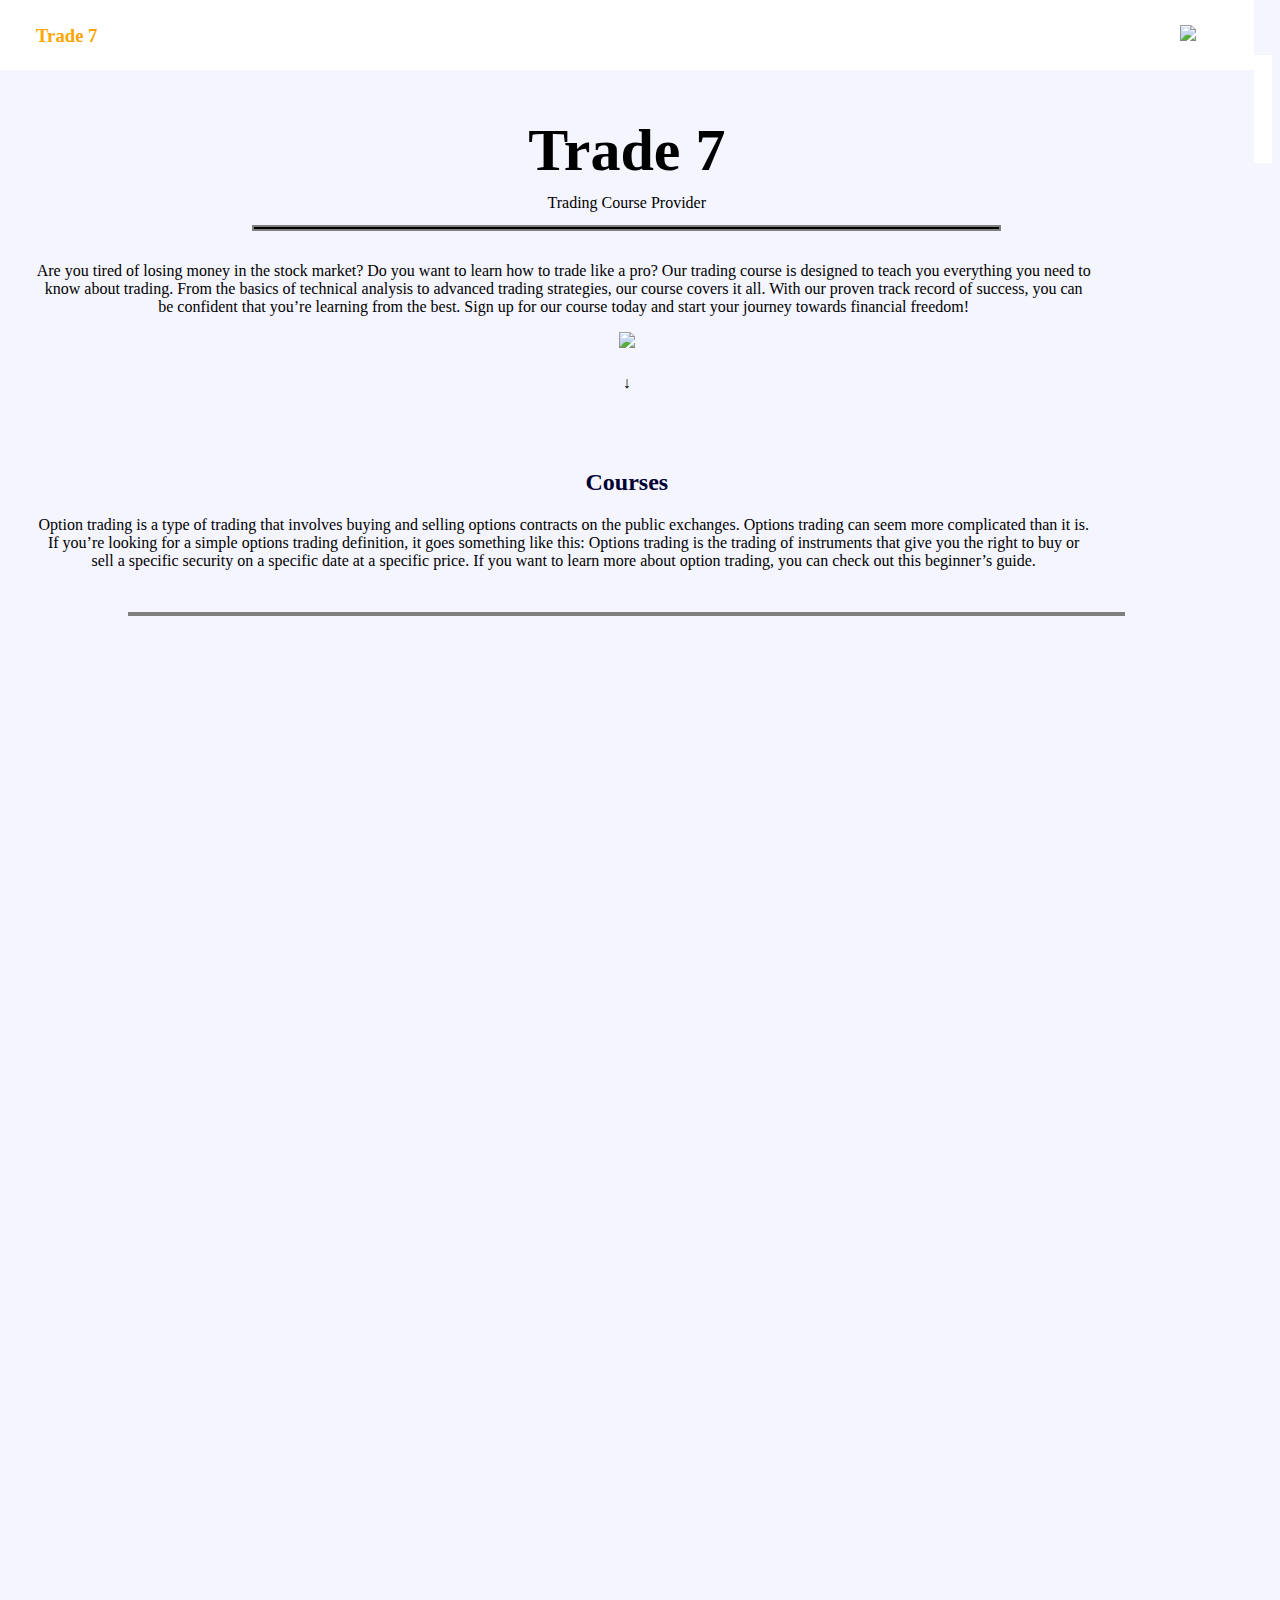
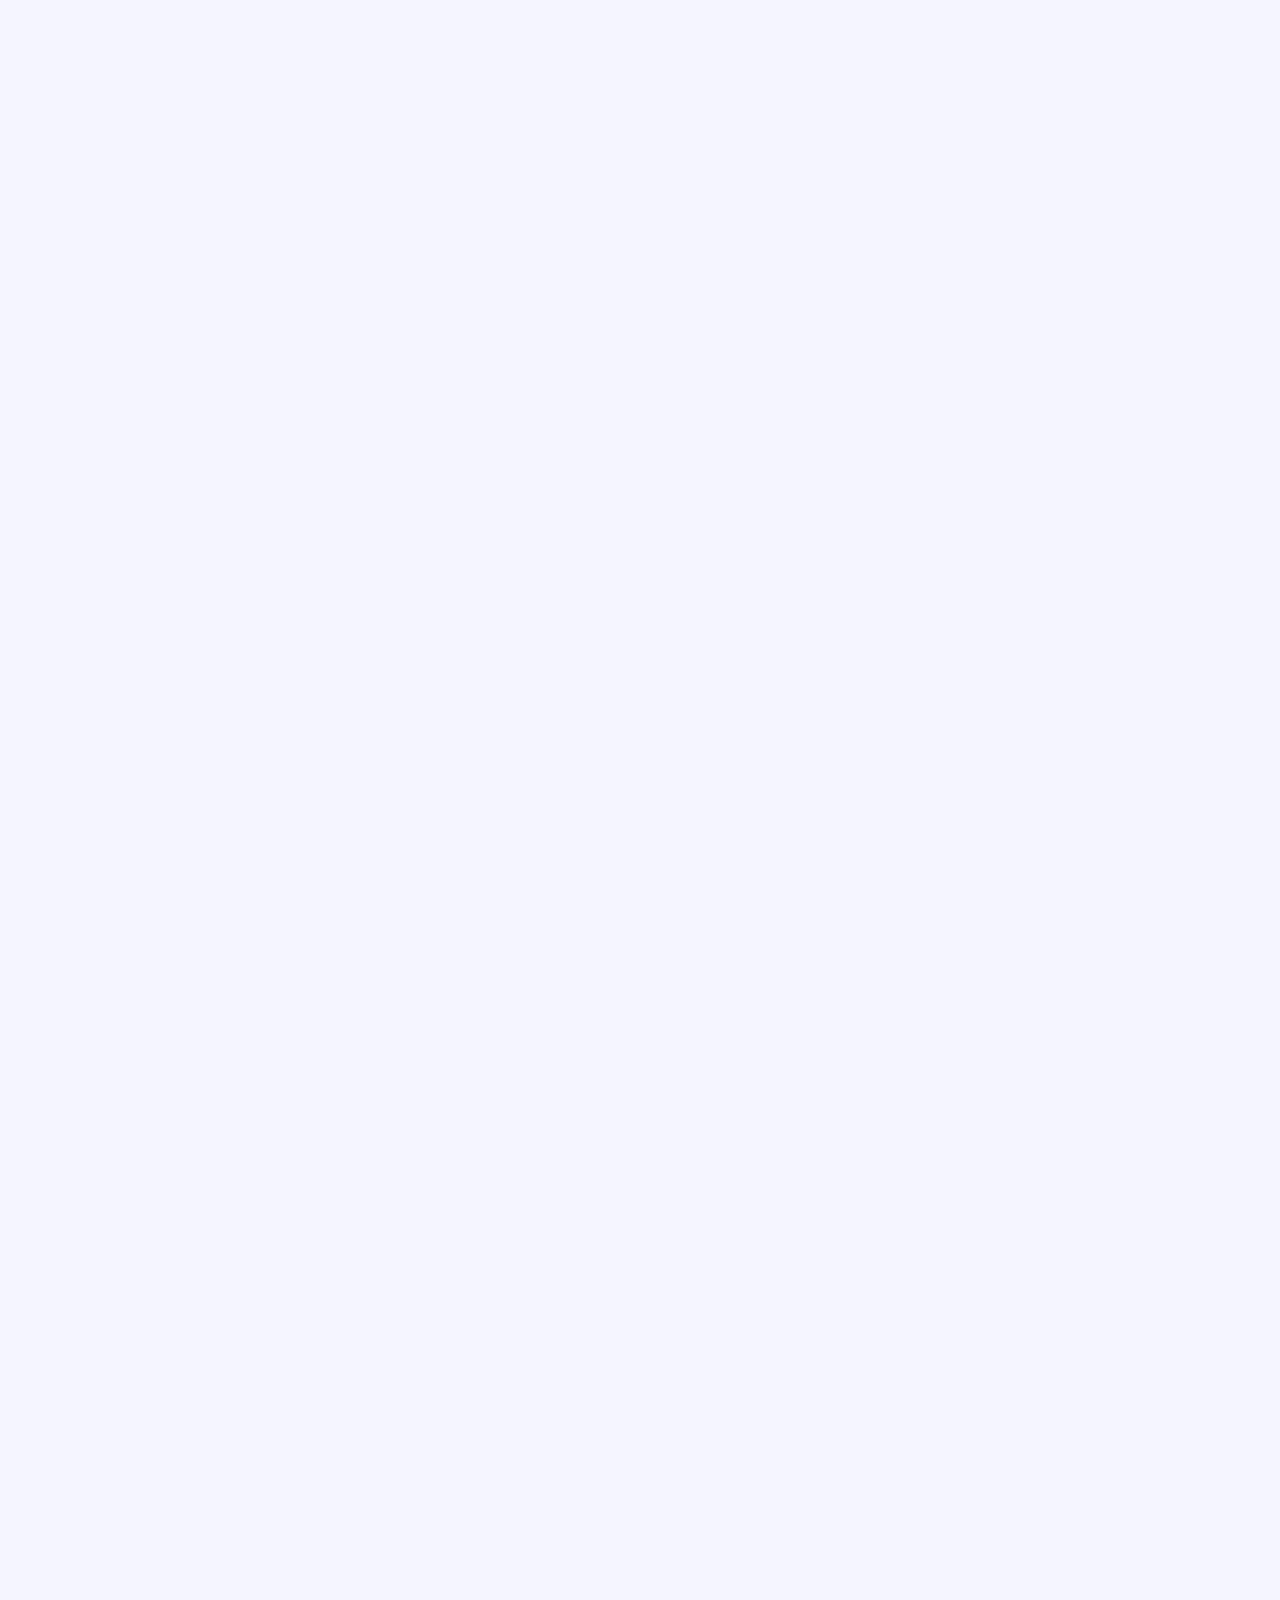
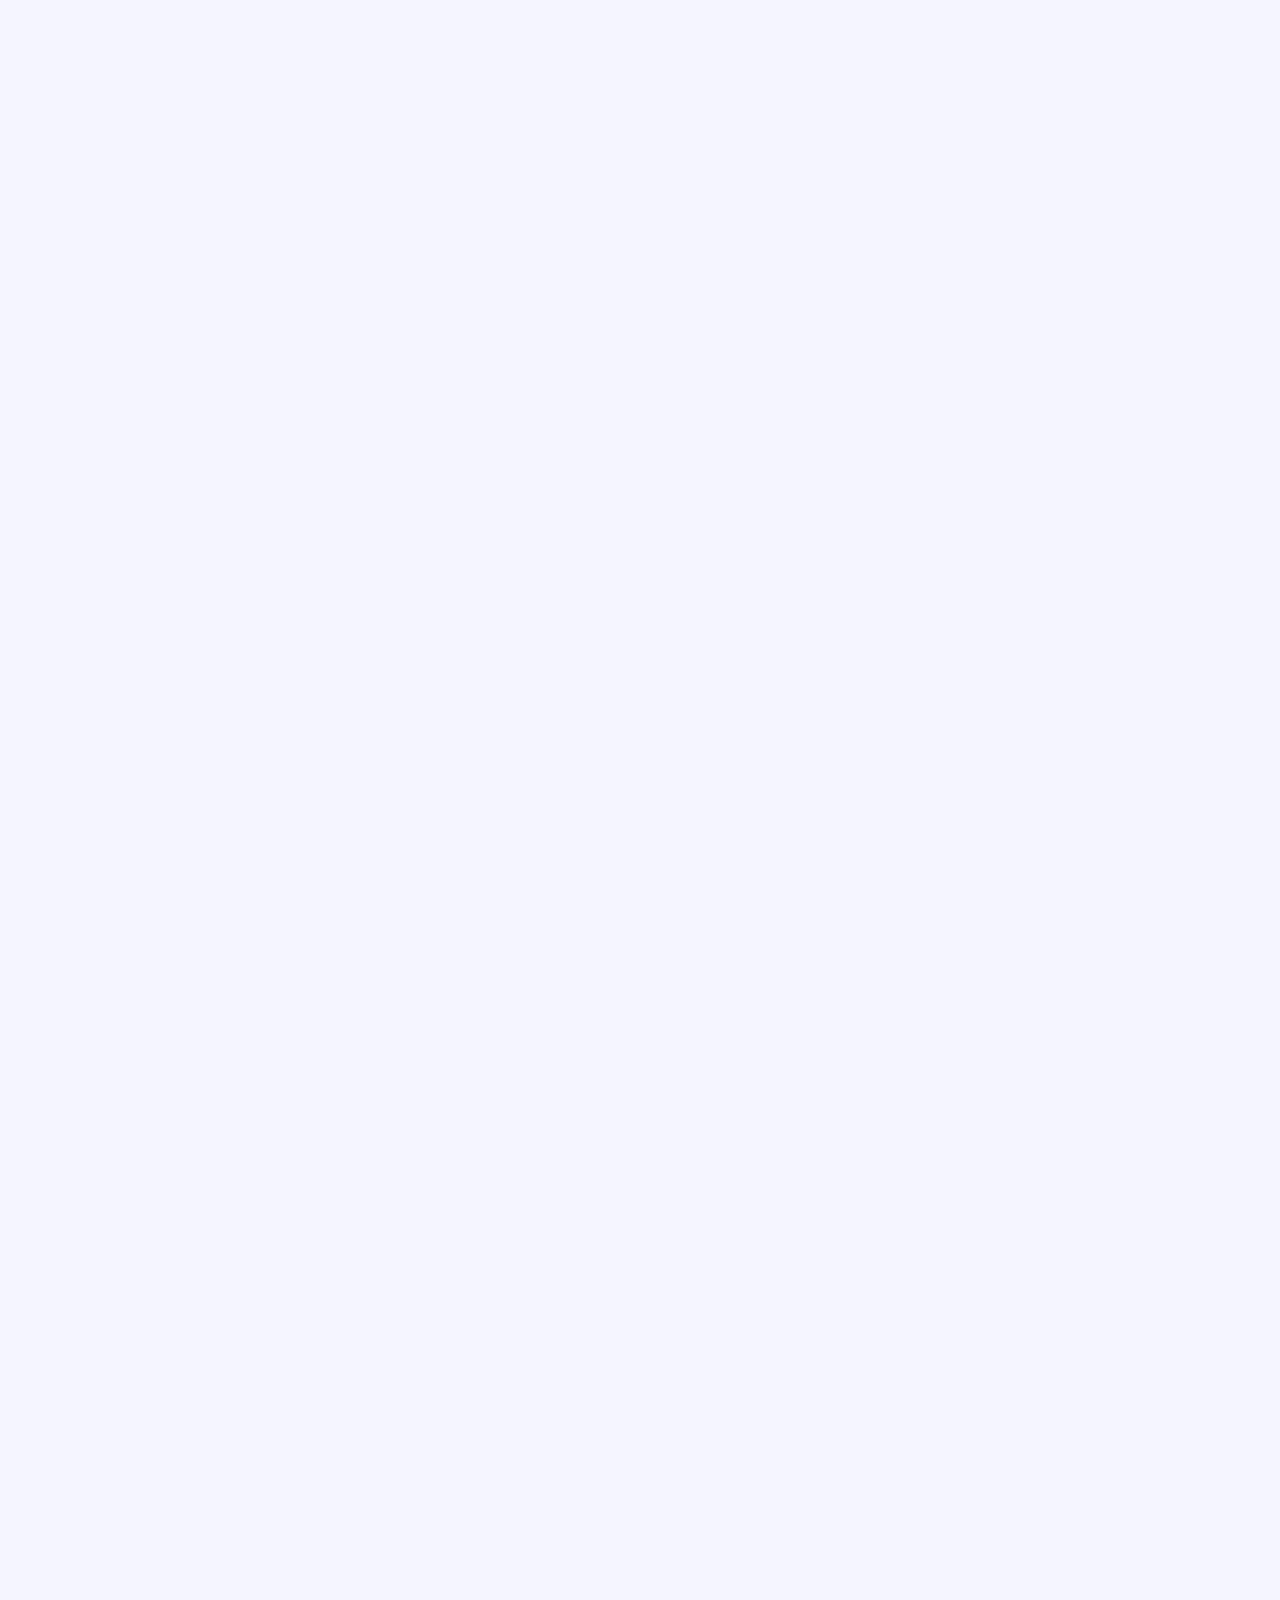
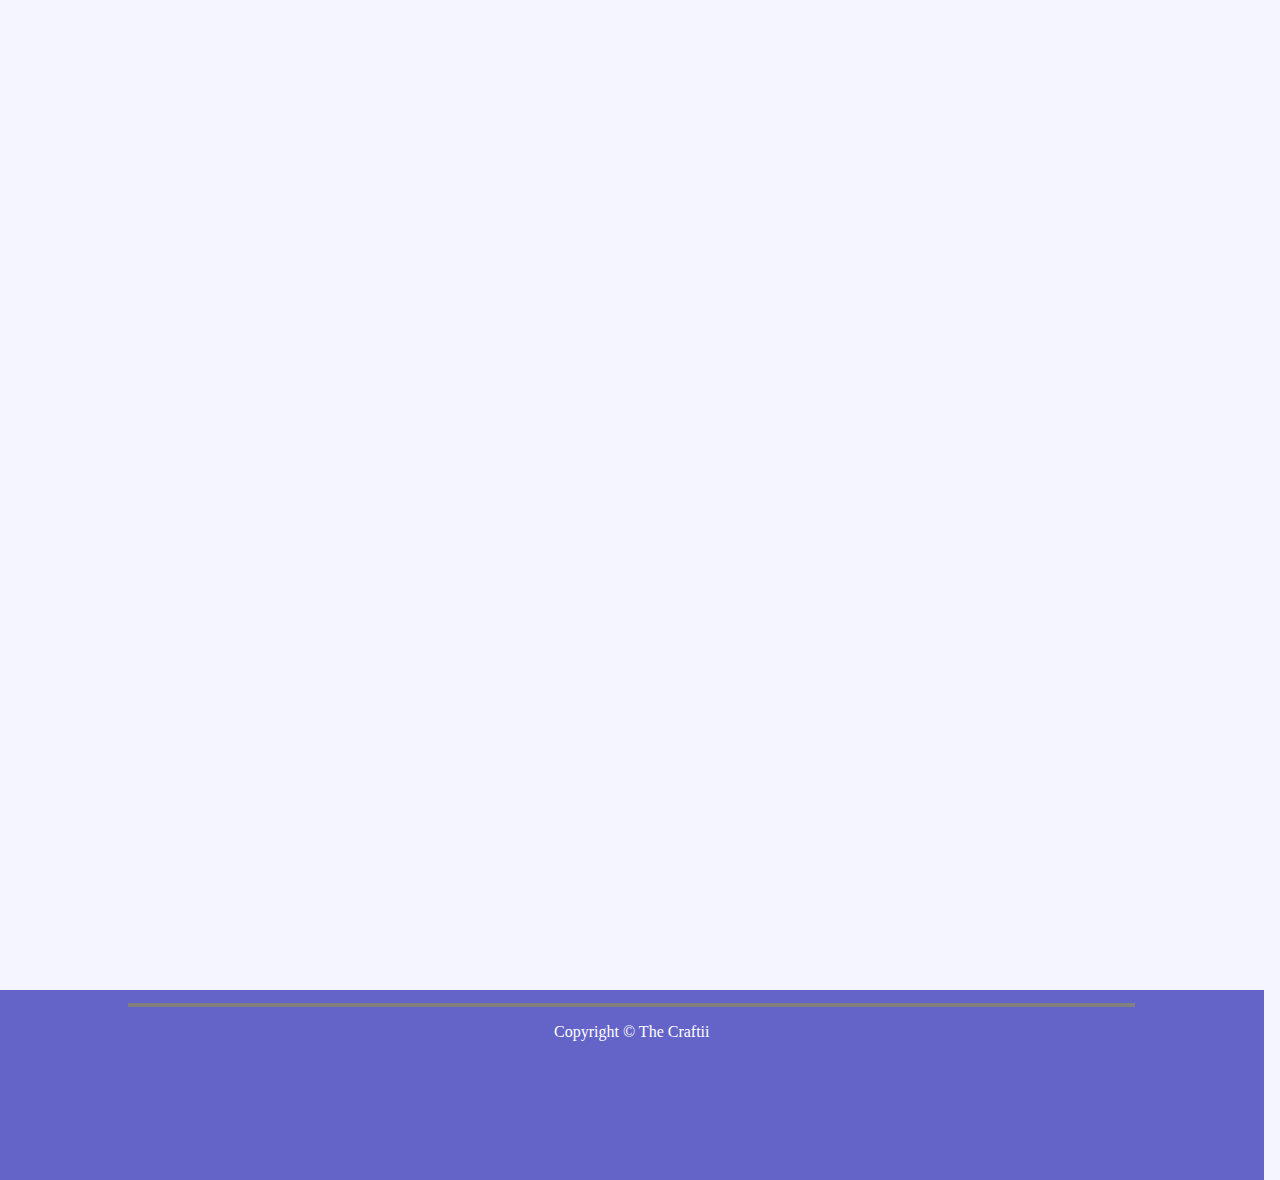
==== index.html @ c6a9c8d0 "g" ====
<!DOCTYPE html>
<html lang="en">
<head>
    <meta charset="UTF-8">
    <meta name="viewport" content="width=device-width, initial-scale=1.0">
    <title>Document</title>
    <link rel="stylesheet" href="index.css">
</head>
<body>
    <!-- menu de navegacion -->
    
    <nav>
        <h3>Trade 7</h3>
        <!-- boton -->
        <button onclick="abrir()" 
        id="but">
        <!-- imagen boton -->   
            <img src="https://cdn-icons-png.flaticon.com/512/20/20569.png" width="25px" heigth="25px">
            
        </button>
     </nav>

     <!-- menu -->
        
     <div class="menu">
        <div class="option">
            <p>
              <hr>
              <!--a href="https://instagram.com/25_fabi_?igshid=MzNlNGNkZWQ4Mg==">
                  
              <img src="https://cdn-icons-png.flaticon.com/512/87/87390.png" width="25px" heigth="25px">
                 
              </a-->
            </p>
         </div>
   </div>

   <!-- opciones -->
   <div>
    <div class="option">
         <a href="#pepe">About us</a>
    </div>
    <div class="option">
         <a href="#popo">Courses</a>
    </div>
    <!-- <div class="option">
         <a href="#pipi">Technologies</a>
    </div> -->
</div>

<!-- contenido -->
        
<div class="content" id="cont">
    <div>
     <h1 class="title-log">Trade 7</h1>
     <hr class="myhr">
     <p class="sub">Trading Course Provider</p>
     <br>
     <div class="text-space">
        <p>Are you tired of losing money in the stock market? Do you want to learn how to trade like a pro? Our trading course is designed to teach you everything you need to know about trading. From the basics of technical analysis to advanced trading strategies, our course covers it all. With our proven track record of success, you can be confident that you’re learning from the best. Sign up for our course today and start your journey towards financial freedom!
        </p>
     </div>
     <img src="https://trackpeople.es/images/proyectos/ilustracion-proyectos.png" width="94%">
     <h4 class="flecha">↓</h4>
     <br><br>
     <h2 id="popo">Courses</h2>
     <div class="text-space">
         <p>Option trading is a type of trading that involves buying and selling options contracts on the public exchanges. Options trading can seem more complicated than it is. If you’re looking for a simple options trading definition, it goes something like this: Options trading is the trading of instruments that give you the right to buy or sell a specific security on a specific date at a specific price. If you want to learn more about option trading, you can check out this beginner’s guide.</p>
     </div>
     <br>
     <hr>

     <footer>
        <hr>
        <p>Copyright © The Craftii</p>
        <!-- <a href="https://yosstdev.github.io/Miportafolio/">> My Portfolio </a><br>
        <a href="https://www.sololearn.com/Profile/28895073/?ref=app">> follow me </a> -->
    </footer>
    
    <!-- boton volver al inicio -->
    <a href="#" id="btn-back-to-top" title="Volver arriba">^</a>
    








<script src="index.js"></script>

</body>
</html>
---- index.css ----
/* Created by YostDev */

nav {
    background: white ;
    padding: 6px; width: 97%;
    position: absolute ;
    left: 0px; top: 0px;
}
button {
    float: right ; margin-top: -46px;
    margin-right: 45px;
    border-radius: 2px; background: rgba(0, 0, 0, 0);
    width: 30px; height: 30px;
    border: none;
}
h3 {
    margin-left: 30px; color: orange;
}
body {
    color: black;
    background: white;
    font-family: Poppins;
     background: rgb(245 245 255);
}

.content {
    background: rgb(245 245 255);
    padding: 6px; width: 97%;
    top: 70px; position: absolute;
    left: 0px; text-align: center;
}
.option {
    background: white;
    padding: 6px;
    text-align: center;
}
.menu {
    margin-top: 55px;
}
#btn-back-to-top {
  display: none;
  position: fixed;
  bottom: 20px;
  right: 20px;
  width: 40px;
  height: 40px;
  background-color: rgb(200 200 250);
  color: #fff;
  box-shadow: 0px 0px 5px rgba(0, 0, 0, 0.4);
  text-align: center;
  font-size: 24px;
  line-height: 40px;
  border-radius: 50%;
  z-index: 9999;
  cursor: pointer;
}

#btn-back-to-top:hover {
    background-color: #333;
  }
  a {
      text-decoration: none;
      color: rgb(70 70 40);
  }
  .pro-cont {
      background-color: white;
      width: 80%; padding: 6px;
      box-shadow: 0px 0px 5px rgba(0, 0, 0, 0.1);
      margin-left: 35px;
      border-radius: 15px;
      text-align: center;
  }

  /* importante */

.title-log {
    font-size: 60px;
}
.sub {
    margin-top: -45px;
}
.text-space {
    width: 85%;
    margin-top: 10px;
    margin-left: 30px;
}
.pro-img {
    width: 80%;
    border-radius: 10px;
}
.myhr {
    width: 60%;
    height: 2px;
    background-color: black;
    animation: hrmov 0.8s ease-in;
}

.visit {
    background-color: white;
    width: 70%;
    border: 2px solid black;
    padding: 4px;
    border-radius: 10px;
}
h2 {
    color: rgb(0 0 50);
}

@keyframes hrmov {
    0%{width: 0%;}
    100%{width: 60%;}
}

footer {
    position: absolute ;
    bottom: -5350px;
    background-color: rgb(100 100 200);
    padding: 5px;
    width: 100%; height: 180px;
    left: 0px; 
    color: white;
    text-align: center;
}

hr{
    width: 80%;
    border: 2px solid;
}
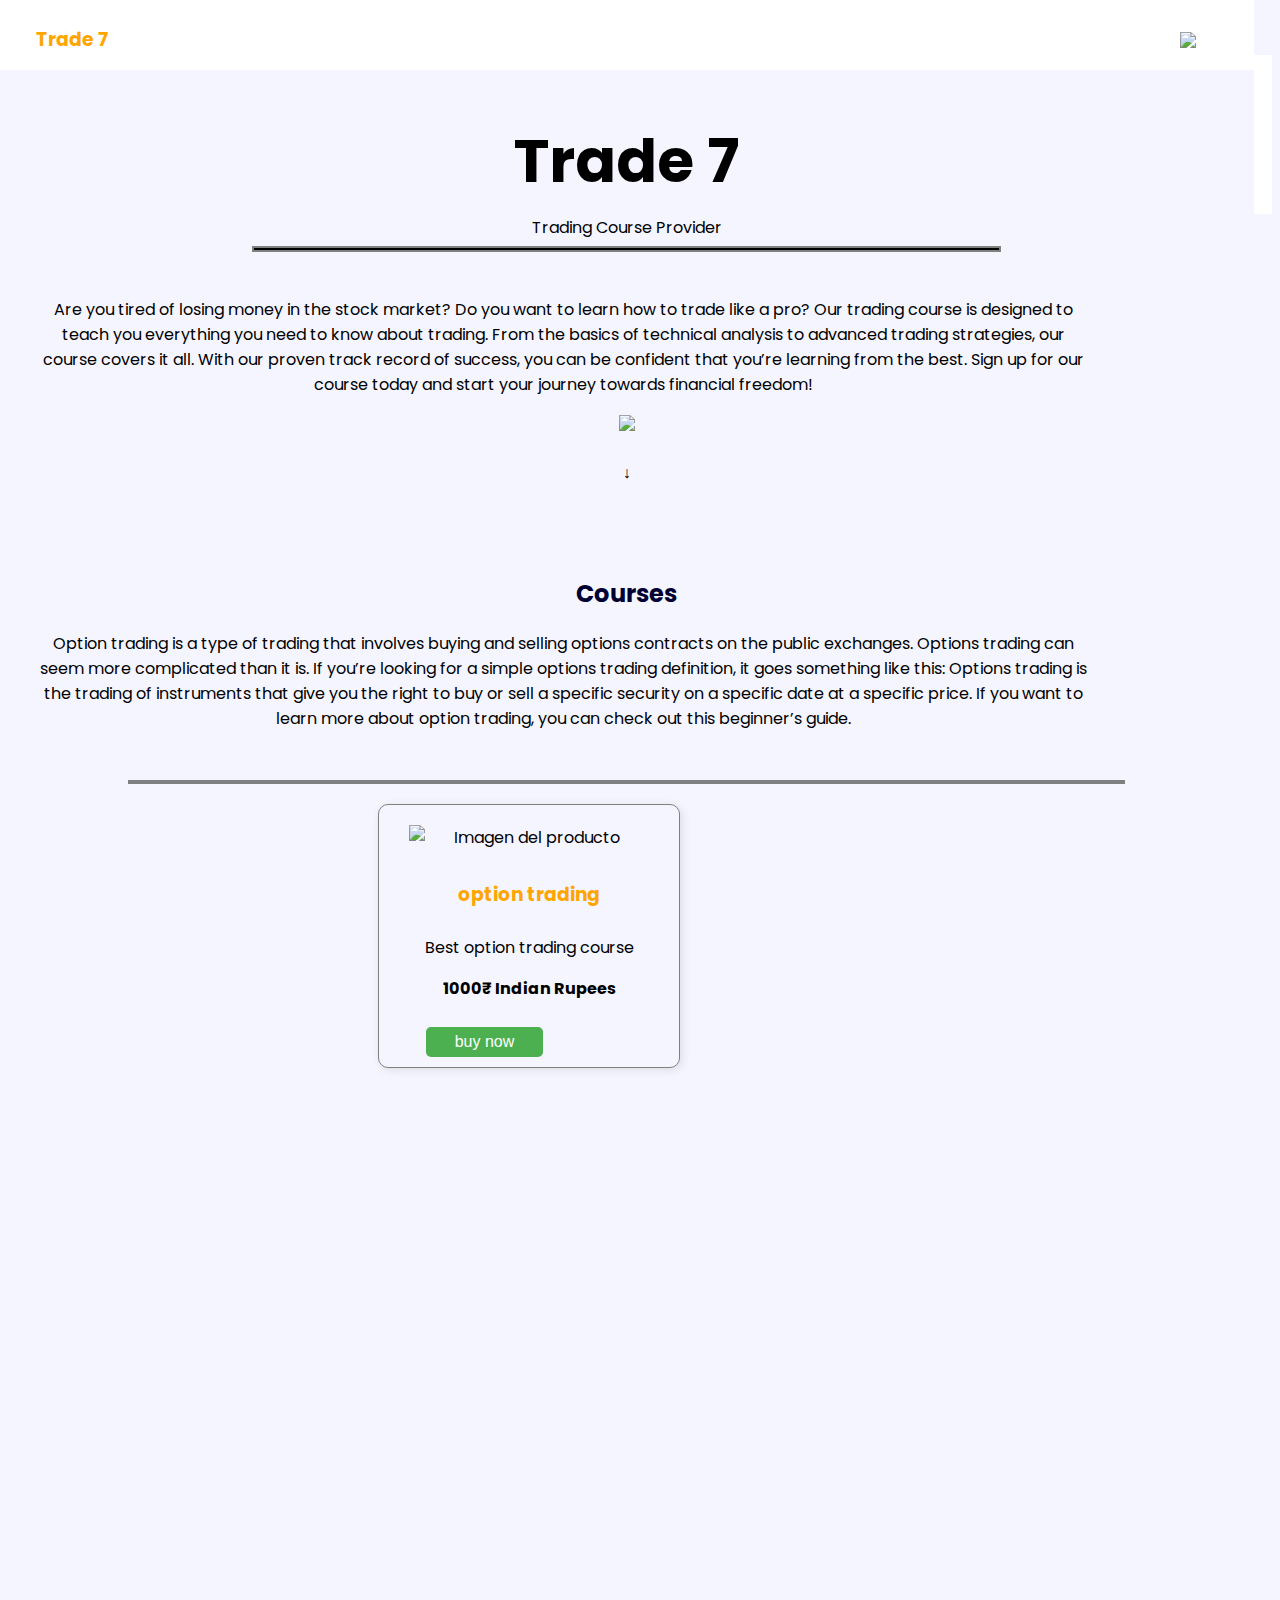
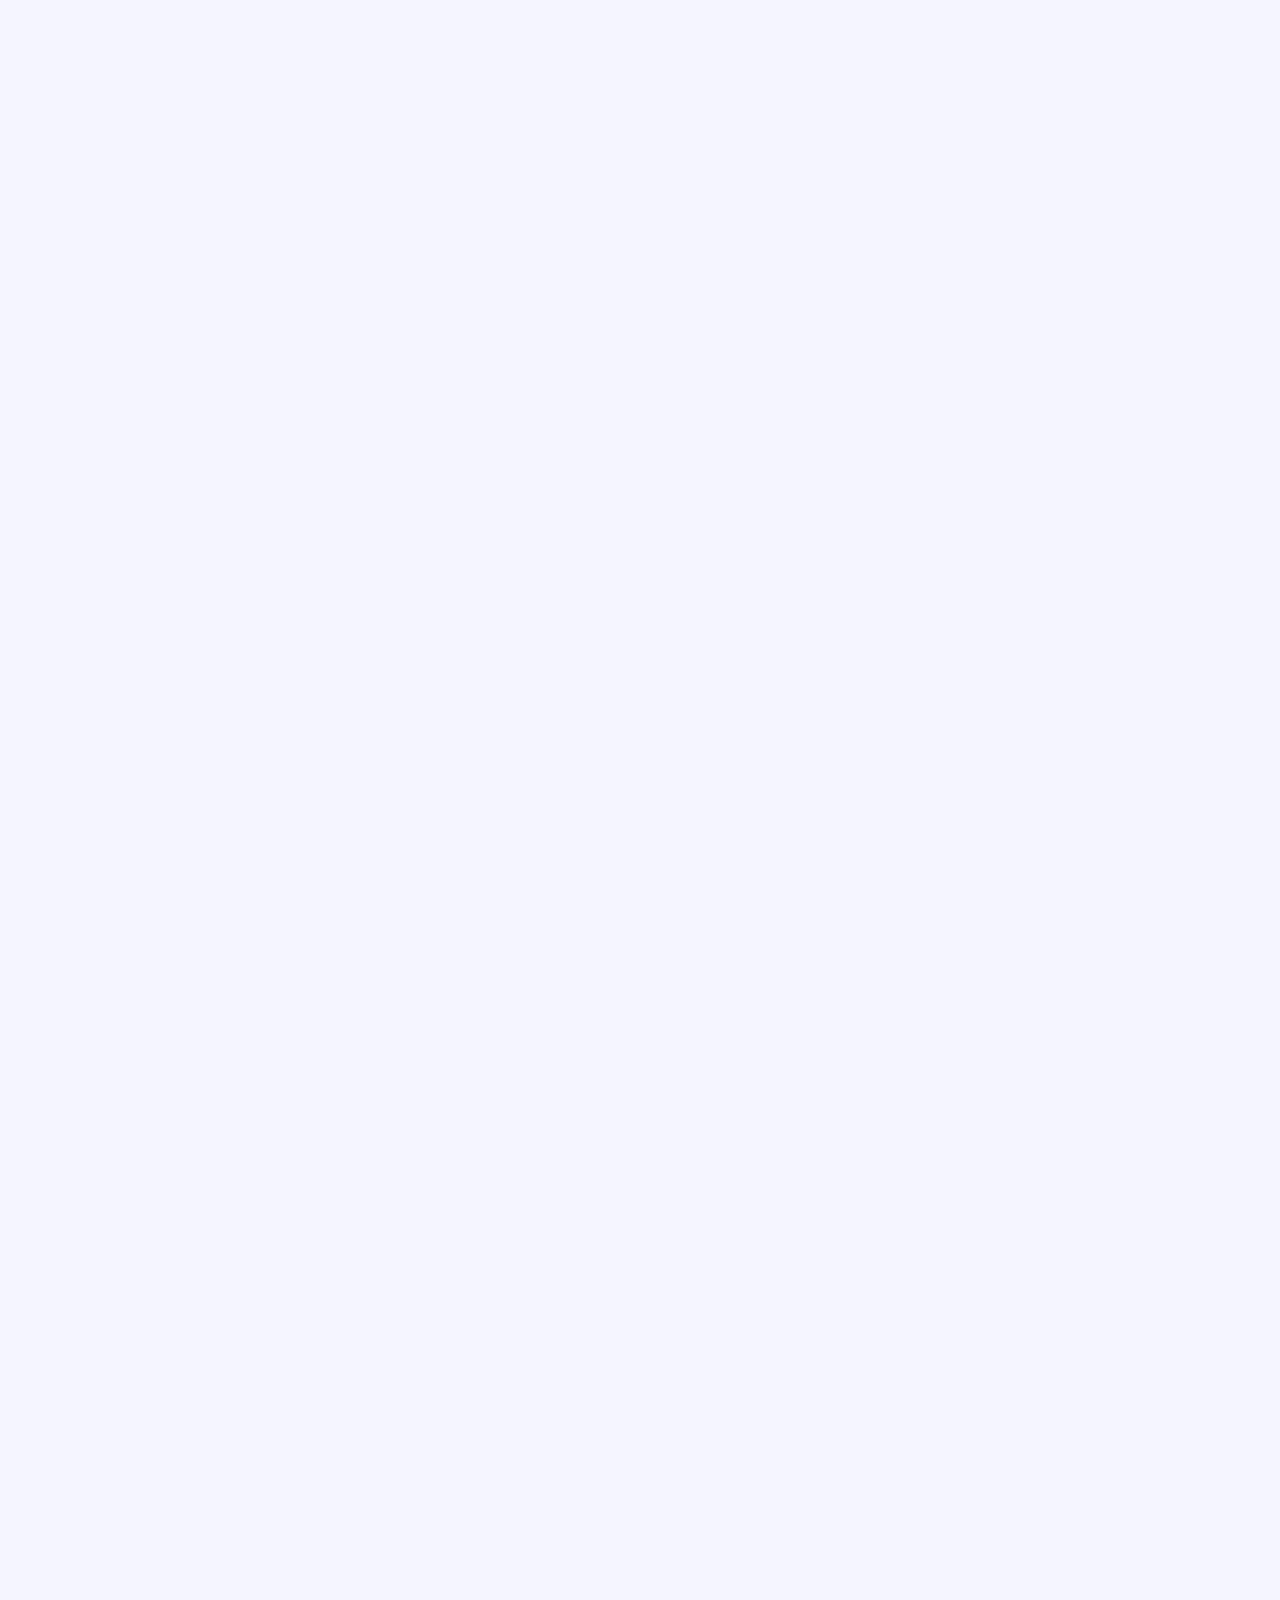
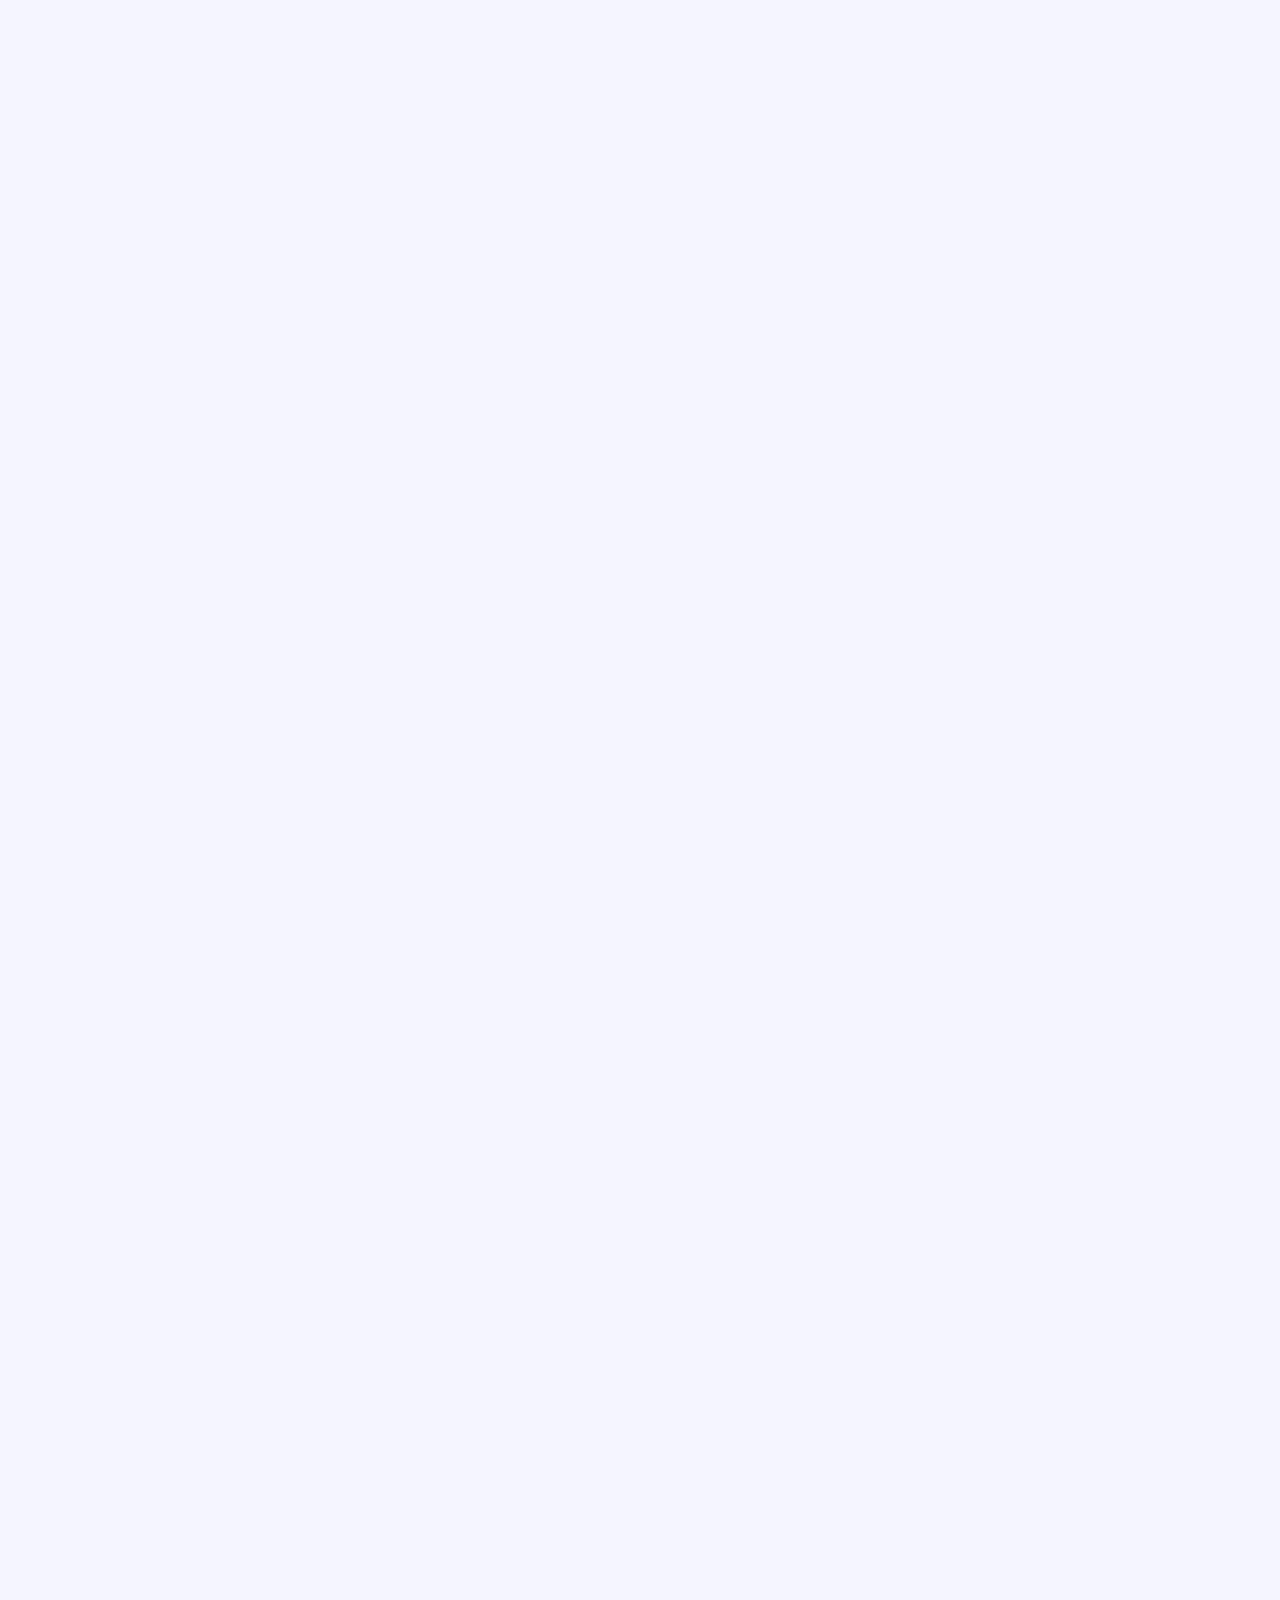
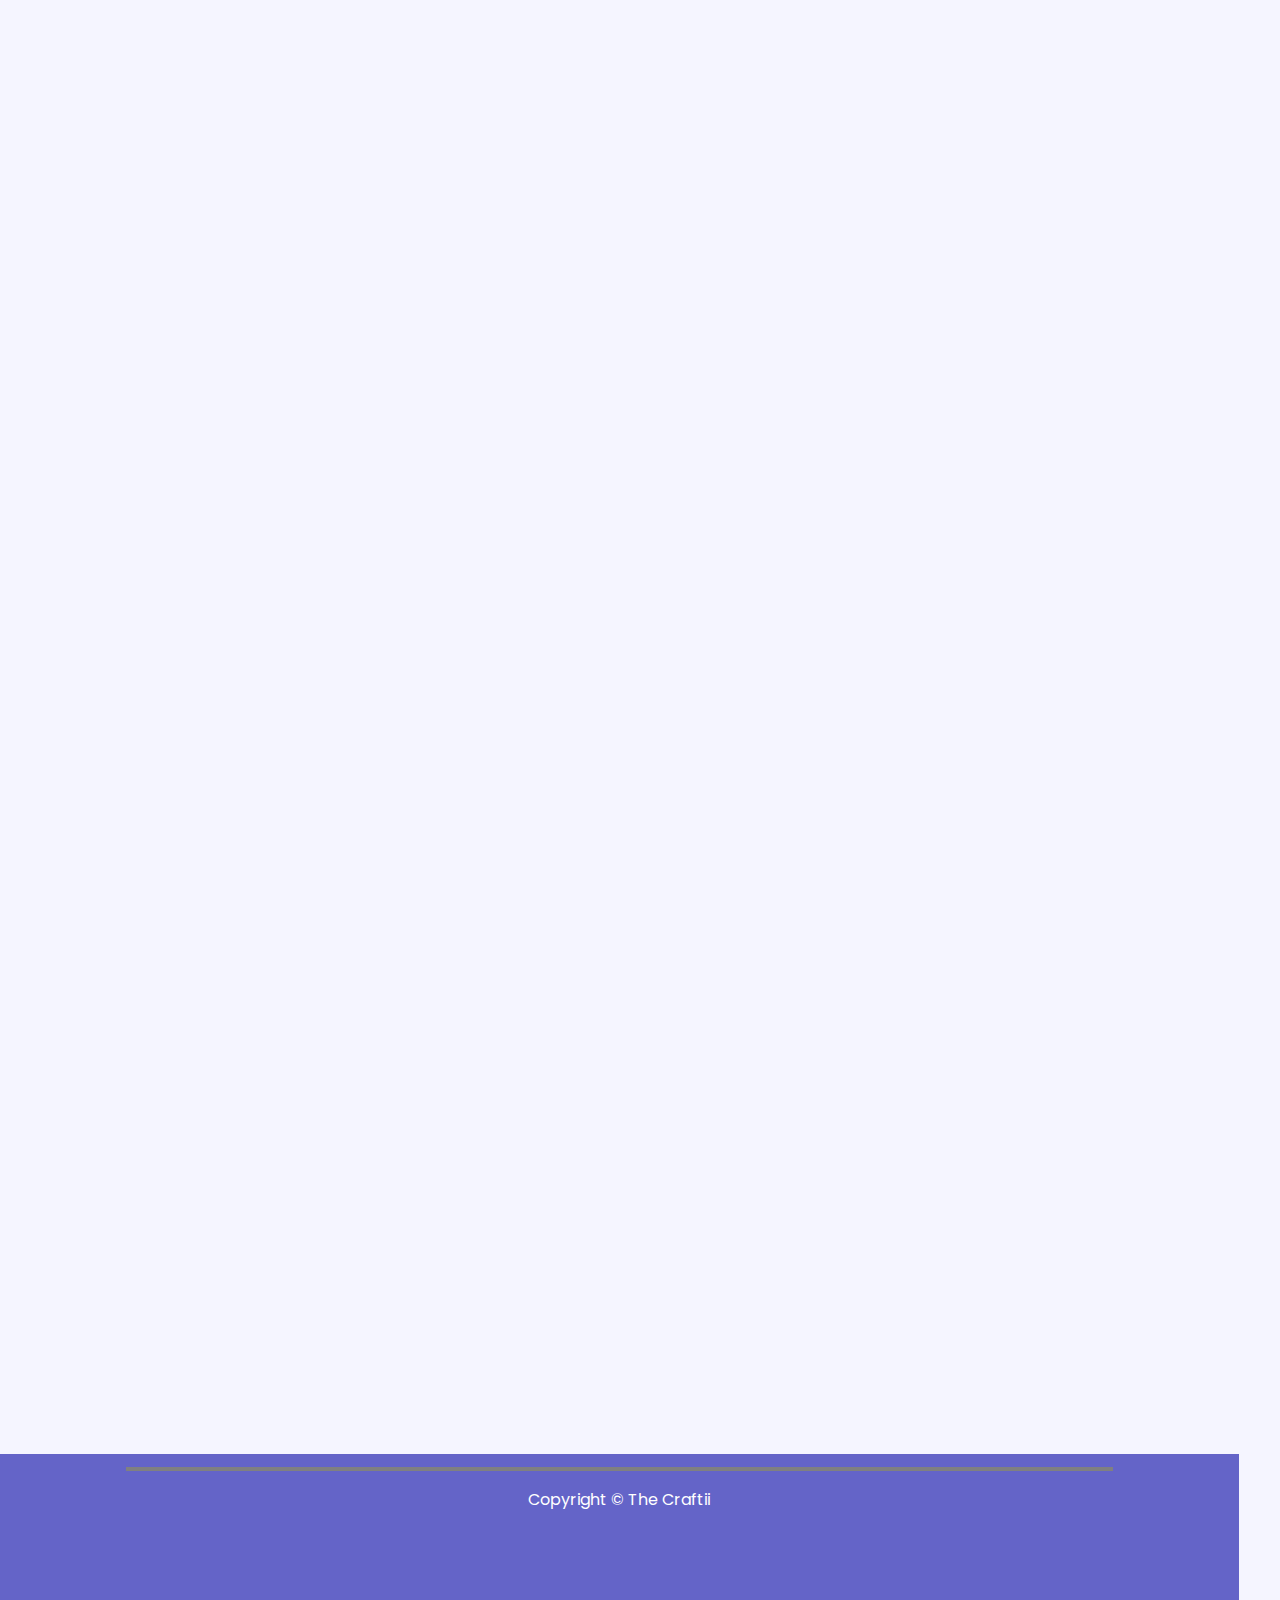
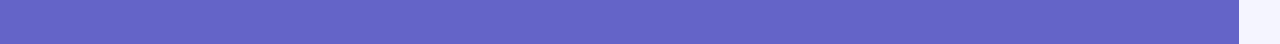
==== commit 9f8fd178: "Update index.html" ====
--- a/index.html
+++ b/index.html
@@ -1,94 +1,371 @@
-<!DOCTYPE html>
-<html lang="en">
-<head>
-    <meta charset="UTF-8">
-    <meta name="viewport" content="width=device-width, initial-scale=1.0">
-    <title>Document</title>
-    <link rel="stylesheet" href="index.css">
-</head>
-<body>
-    <!-- menu de navegacion -->
+<!-- Created by YostDev -->
+
+    <!DOCTYPE html>
+<html>
+    <head>
+        <title>Page Title</title>
+        <link href="https://fonts.googleapis.com/css2?family=Poppins:wght@400&display=swap" rel="stylesheet" />
+        <link rel="stylesheet" href="Index.css">
+        	<style>
+        	/* Created by YostDev */
+
+nav {
+    background: white ;
+    padding: 6px; width: 97%;
+    position: absolute ;
+    left: 0px; top: 0px;
+}
+button {
+    float: right ; margin-top: -46px;
+    margin-right: 45px;
+    border-radius: 2px; background: rgba(0, 0, 0, 0);
+    width: 30px; height: 30px;
+    border: none;
+}
+h3 {
+    margin-left: 30px; color: orange;
+}
+body {
+    color: black;
+    background: white;
+    font-family: Poppins;
+     background: rgb(245 245 255);
+}
+.content {
+    background: rgb(245 245 255);
+    padding: 6px; width: 97%;
+    top: 70px; position: absolute;
+    left: 0px; text-align: center;
+}
+.option {
+    background: white;
+    padding: 6px;
+    text-align: center;
+}
+.menu {
+    margin-top: 55px;
+}
+#btn-back-to-top {
+  display: none;
+  position: fixed;
+  bottom: 20px;
+  right: 20px;
+  width: 40px;
+  height: 40px;
+  background-color: rgb(200 200 250);
+  color: #fff;
+  box-shadow: 0px 0px 5px rgba(0, 0, 0, 0.4);
+  text-align: center;
+  font-size: 24px;
+  line-height: 40px;
+  border-radius: 50%;
+  z-index: 9999;
+  cursor: pointer;
+}
+
+#btn-back-to-top:hover {
+  background-color: #333;
+}
+a {
+    text-decoration: none;
+    color: rgb(70 70 40);
+}
+.pro-cont {
+    background-color: white;
+    width: 80%; padding: 6px;
+    box-shadow: 0px 0px 5px rgba(0, 0, 0, 0.1);
+    margin-left: 35px;
+    border-radius: 15px;
+    text-align: center;
+}
+
+/* importante */
+
+.title-log {
+    font-size: 60px;
+}
+.sub {
+    margin-top: -45px;
+}
+.text-space {
+    width: 85%;
+    margin-top: 10px;
+    margin-left: 30px;
+}
+.pro-img {
+    width: 80%;
+    border-radius: 10px;
+}
+.myhr {
+    width: 60%;
+    height: 2px;
+    background-color: black;
+    animation: hrmov 0.8s ease-in;
+}
+.visit {
+    background-color: white;
+    width: 70%;
+    border: 2px solid black;
+    padding: 4px;
+    border-radius: 10px;
+}
+h2 {
+    color: rgb(0 0 50);
+}
+
+@keyframes hrmov {
+    0%{width: 0%;}
+    100%{width: 60%;}
+}
+footer {
+    position: absolute ;
+    bottom: -5350px;
+    background-color: rgb(100 100 200);
+    padding: 5px;
+    width: 98%; height: 180px;
+    left: 0px; 
+    color: white;
+    text-align: center;
+}
+
+hr{
+    width: 80%;
+    border: 2px solid;
+}
+
+.product-card {
+  width: 300px;
+  display: flex;
+  flex-direction: column;
+  align-items: center;
+  border: 1px solid gray;
+  border-radius: 10px;
+  box-shadow: 2px 2px 10px rgba(0,0,0,0.1);
+  margin: 20px;
+  text-align: center;
+  margin-left:30%;
+}
+
+.product-card img {
+  width: 80%;
+  height: 60%;
+  margin: 20px 0;
+}
+
+.product-card h3 {
+  margin: 10px 0;
+}
+
+.product-card .price {
+  font-weight: bold;
+  margin-top: auto;
+}
+
+.product-card button {
+  background-color: #4CAF50;
+  color: white;
+  border: none;
+  border-radius: 5px;
+  font-size: 16px;
+  cursor: pointer;
+  margin-top: 10px;
+  width: 100%;
+  margin-bottom: 10px;
+}
+
+</style>
+    </head>
+    <body>
+        
+        <!-- menu de navegacion -->
     
-    <nav>
-        <h3>Trade 7</h3>
-        <!-- boton -->
-        <button onclick="abrir()" 
-        id="but">
-        <!-- imagen boton -->   
-            <img src="https://cdn-icons-png.flaticon.com/512/20/20569.png" width="25px" heigth="25px">
+        <nav>
+           <h3>Trade 7</h3>
+           <!-- boton -->
+           <button onclick="abrir()" 
+           id="but">
+           <!-- imagen boton -->   
+               <img src="https://cdn-icons-png.flaticon.com/512/20/20569.png" width="25px" heigth="25px">
+               
+           </button>
+        </nav>
+    
+        <!-- menu -->
+        
+        <div class="menu">
+             <div class="option">
+                 <p>
+                   <hr>
+                   <!--a href="https://instagram.com/25_fabi_?igshid=MzNlNGNkZWQ4Mg==">
+                       
+                   <img src="https://cdn-icons-png.flaticon.com/512/87/87390.png" width="25px" heigth="25px">
+                      
+                   </a-->
+                 </p>
+              </div>
+        </div>
+    
+        
+        <!-- opciones -->
+        <div>
+            <div class="option">
+                 <a href="#pepe">About us</a>
+            </div>
+            <div class="option">
+                 <a href="#popo">Courses</a>
+            </div>
+            <div class="option">
+                 <a href="#pipi">help</a>
+            </div>
+        </div>
+        
+        <!-- contenido -->
+        
+        <div class="content" id="cont">
+            <div>
+             <h1 class="title-log">Trade 7</h1>
+             <hr class="myhr">
+             <p class="sub">Trading Course Provider</p>
+             <br>
+             <div class="text-space">
+                <p>Are you tired of losing money in the stock market? Do you want to learn how to trade like a pro? Our trading course is designed to teach you everything you need to know about trading. From the basics of technical analysis to advanced trading strategies, our course covers it all. With our proven track record of success, you can be confident that you’re learning from the best. Sign up for our course today and start your journey towards financial freedom!
+                </p>
+             </div>
+             <img src="https://trackpeople.es/images/proyectos/ilustracion-proyectos.png" width="94%">
+             <h4 class="flecha">↓</h4>
+             <br><br>
+             <h2 id="popo">Courses</h2>
+             <div class="text-space">
+                 <p>Option trading is a type of trading that involves buying and selling options contracts on the public exchanges. Options trading can seem more complicated than it is. If you’re looking for a simple options trading definition, it goes something like this: Options trading is the trading of instruments that give you the right to buy or sell a specific security on a specific date at a specific price. If you want to learn more about option trading, you can check out this beginner’s guide.</p>
+             </div>
+             <br>
+             <hr>
+             	
+             <div class="product-card">
+  <img src="https://caracol.com.co/resizer/ttRhQ_SvNYQcpeKg5p4DbZx_wdQ=/1600x1200/filters:format(jpg):quality(70)/cloudfront-us-east-1.images.arcpublishing.com/prisaradioco/DYLGDME2WBDUNKN5V2JOFWINAA.jpeg " alt="Imagen del producto">
+  <h3>option trading</h3>
+  <p>Best option trading course</p>
+  <p class="price">1000₹ Indian Rupees</p>
+ <a href="pay.html"> <button>buy now</button></a>
+</div>
+             
+             <!-- proyecto numero 1-->
+             <!-- <div class="pro-cont">
+                 <img src="https://dl.dropbox.com/s/xl26f9fmcw3o7ww/Screenshot_20230619-174715_Sololearn.jpg" class="pro-img">
+                 <p>How to make a language 
+                 translator.</p><br><br>
+                 <button class="visit"><a href="https://code.sololearn.com/WZX1uz2pspc0/?ref=app">look web</a></button>
+             </div>
+             <br> -->
+              <!-- proyecto numero 2-->
+             <!-- <div class="pro-cont">
+                 <img src="https://dl.dropbox.com/s/8blif2fcg4eh0q0/Screenshot_20230619-174707_Sololearn.jpg" class="pro-img">
+                 <p>Tags you probably didn't know existed.</p><br><br>
+                 <button class="visit"><a href="https://code.sololearn.com/Wrz5JwEgBC2R/?ref=app">Look web</a></button>
+             </div>
+             <br> -->
+              <!-- proyecto numero 3 -->
+             <!-- <div class="pro-cont">
+                 <img src="https://dl.dropbox.com/s/ciags5uoc35rmsz/Screenshot_20230619-174647_Sololearn.jpg" class="pro-img">
+                 <p>Your phone has been hacked!</p><br><br>
+                 <button class="visit"><a href="https://code.sololearn.com/Wx0Jc889NHv3/?ref=app">Look web</a></button> 
+             </div>
+            </div> -->
             
-        </button>
-     </nav>
-
-     <!-- menu -->
-        
-     <div class="menu">
-        <div class="option">
-            <p>
-              <hr>
-              <!--a href="https://instagram.com/25_fabi_?igshid=MzNlNGNkZWQ4Mg==">
-                  
-              <img src="https://cdn-icons-png.flaticon.com/512/87/87390.png" width="25px" heigth="25px">
+            <!-- contenidos -->
+            <!-- <br>
+             <hr class="myhr">
+            <h2 id="pepe">About me</h2>
+            <div class="text-space">
+                <p>Hello! My real name is Fabián but I like to be called Fabi or YostDev, which is my name that I use on the internet. <br> I started programming at the age of 9, I used Scratch which is a web page to program games with blocks. Then I wanted to go to the next level and learned C++, my first programming language. I always loved programming... But I don't know why, I just liked it, it felt satisfying to see how my elementary school classmates were amazed when I made a calculator with C++. Leaving that aside, let's go to me, who am I?, easy! I am a high school student, I am 15 years old, I am from Argentina.<br></p>
+                <br><img src="https://projects-static.raspberrypi.org/projects/getting-started-scratch/2138207c17a4969ae345e6fd0bae75ddc25ec881/es-LA/images/ScratchGuide_Banner.png" width="90%" style="border-radius: 10px;"><br>
+                <hr class="myhr">
+                <h2 id="pipi">Technologies</h2>
+                <div class="text-space">
+                    <p>I had previously said that the first programming language I learned was C++, but that doesn't mean it's the one I know the most about, I just learned how to create a function in C++! Since I learned HTML Sololearn caught my attention and from then until now I have practiced every day.<br>These are the programming languages ​​I learned: </p>
+                </div> -->
+                <!--HTML-->
+                 <!-- <div class="pro-cont">
+                 <img src="https://cdn-icons-png.flaticon.com/512/919/919827.png" class="pro-img">
+                 <h2>100%</h2>
+                 </div><br> -->
+                 <!--CSS-->
+                 <!-- <div class="pro-cont">
+                 <img src="https://cdn-icons-png.flaticon.com/512/5968/5968242.png" class="pro-img">
+                
+                 <h2>100%</h2> 
+                 </div><br> -->
+                 <!--C++-->
+                 <!-- <div class="pro-cont">
+                 <img src="https://cdn-icons-png.flaticon.com/512/6132/6132222.png" class="pro-img">
                  
-              </a-->
-            </p>
-         </div>
-   </div>
-
-   <!-- opciones -->
-   <div>
-    <div class="option">
-         <a href="#pepe">About us</a>
-    </div>
-    <div class="option">
-         <a href="#popo">Courses</a>
-    </div>
-    <!-- <div class="option">
-         <a href="#pipi">Technologies</a>
-    </div> -->
-</div>
-
-<!-- contenido -->
-        
-<div class="content" id="cont">
-    <div>
-     <h1 class="title-log">Trade 7</h1>
-     <hr class="myhr">
-     <p class="sub">Trading Course Provider</p>
-     <br>
-     <div class="text-space">
-        <p>Are you tired of losing money in the stock market? Do you want to learn how to trade like a pro? Our trading course is designed to teach you everything you need to know about trading. From the basics of technical analysis to advanced trading strategies, our course covers it all. With our proven track record of success, you can be confident that you’re learning from the best. Sign up for our course today and start your journey towards financial freedom!
-        </p>
-     </div>
-     <img src="https://trackpeople.es/images/proyectos/ilustracion-proyectos.png" width="94%">
-     <h4 class="flecha">↓</h4>
-     <br><br>
-     <h2 id="popo">Courses</h2>
-     <div class="text-space">
-         <p>Option trading is a type of trading that involves buying and selling options contracts on the public exchanges. Options trading can seem more complicated than it is. If you’re looking for a simple options trading definition, it goes something like this: Options trading is the trading of instruments that give you the right to buy or sell a specific security on a specific date at a specific price. If you want to learn more about option trading, you can check out this beginner’s guide.</p>
-     </div>
-     <br>
-     <hr>
-
-     <footer>
-        <hr>
-        <p>Copyright © The Craftii</p>
-        <!-- <a href="https://yosstdev.github.io/Miportafolio/">> My Portfolio </a><br>
-        <a href="https://www.sololearn.com/Profile/28895073/?ref=app">> follow me </a> -->
-    </footer>
+                 <h2>70%</h2>
+                 </div><br> -->
+                 <!--PHP-->
+                 <!-- <div class="pro-cont">
+                 <img src="https://cdn-icons-png.flaticon.com/512/919/919830.png" class="pro-img">
+                 
+                 <h2>40%</h2>
+                 </div><br> -->
+                 <!--Python-->
+                 <!-- <div class="pro-cont">
+                 <img src="https://img.freepik.com/free-icon/snakes_318-368381.jpg" class="pro-img">
+                 
+                 <h2>60%</h2> 
+                 </div><br>-->
+                 <!--Scratch-->
+                 <!-- <div class="pro-cont">
+                 <img src="https://cdn-icons-png.flaticon.com/512/919/919846.png" class="pro-img">
+                 
+                 <h2>100%</h2>
+                 <p>haha I don't know if this counts. ¯⁠\⁠_⁠(⁠ツ⁠)⁠_⁠/⁠¯</p>
+                 </div>
+            </div>
+            <br><br><br><br><br><br><br>
+        </div> -->
+        
+        <footer>
+            <hr>
+            <p>Copyright © The Craftii</p>
+            <!-- <a href="https://yosstdev.github.io/Miportafolio/">> My Portfolio </a><br>
+            <a href="https://www.sololearn.com/Profile/28895073/?ref=app">> follow me </a> -->
+        </footer>
+        
+        <!-- boton volver al inicio -->
+        <a href="#" id="btn-back-to-top" title="Volver arriba">^</a>
+        <script>
+        	// Created by YostDev 
+
+
+var boton = true;
+
+function abrir(){
+   if(boton == true){
+   
+        var mover = document.getElementById("cont");
+    mover.style.transition = "0.3s"
+    mover.style.top = "295px";
+    boton = false; 
+    var imag = document.getElementById("but").innerHTML = "<img src=\"https://cdn0.iconfinder.com/data/icons/octicons/1024/x-512.png\" width=\"30px\" height=\"30px\">";
     
-    <!-- boton volver al inicio -->
-    <a href="#" id="btn-back-to-top" title="Volver arriba">^</a>
-    
-
-
-
-
-
-
-
-
-<script src="index.js"></script>
-
-</body>
-</html>+   } else if(boton == false){
+   
+        var mover = document.getElementById("cont");
+    mover.style.transition = "0.3s"
+    mover.style.top = "70px";
+    boton = true;
+     var imag = document.getElementById("but").innerHTML = "<img src=\"https://cdn-icons-png.flaticon.com/512/20/20569.png\" width=\"25px\" height=\"25px\">";
+     
+   }
+}
+window.addEventListener('scroll', function() {
+  var btn = document.getElementById('btn-back-to-top');
+  if (window.pageYOffset > 40) {
+    btn.style.display = 'block';
+  } else {
+    btn.style.display = 'none';
+  }
+});
+</script>
+    </body>
+    </html>
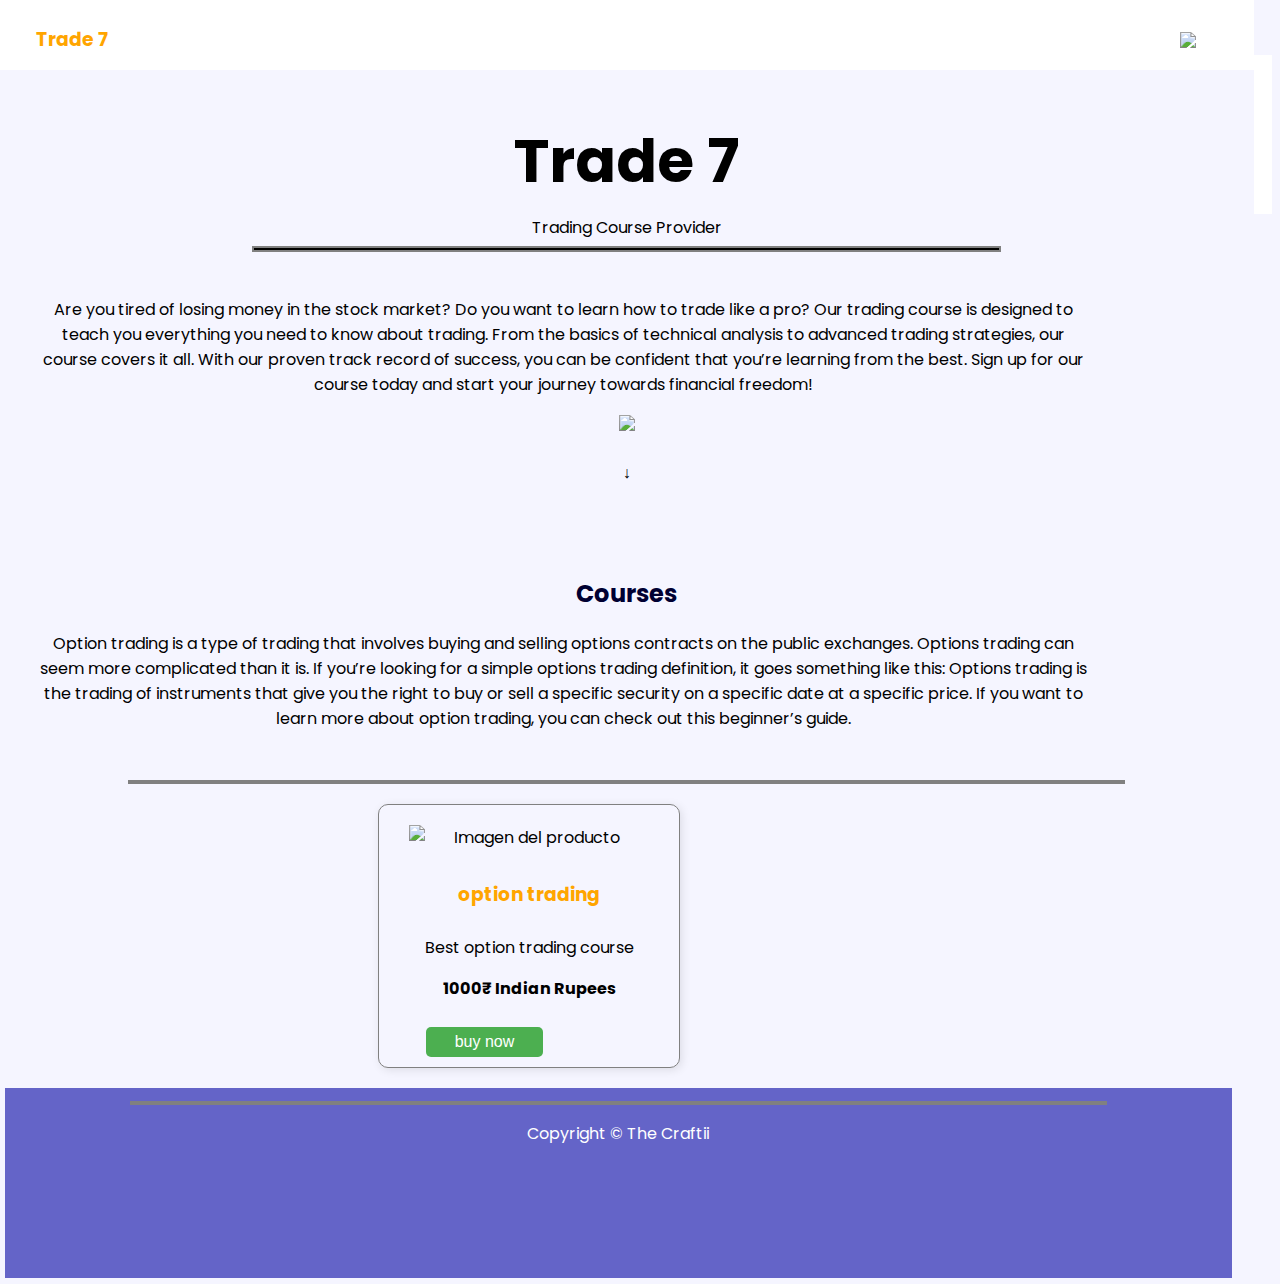
==== commit 8aa551c2: "Update index.html" ====
--- a/index.html
+++ b/index.html
@@ -118,12 +118,12 @@
     100%{width: 60%;}
 }
 footer {
-    position: absolute ;
-    bottom: -5350px;
+    position: relative ;
+    bottom:0;
     background-color: rgb(100 100 200);
     padding: 5px;
     width: 98%; height: 180px;
-    left: 0px; 
+    left: -1px; 
     color: white;
     text-align: center;
 }
